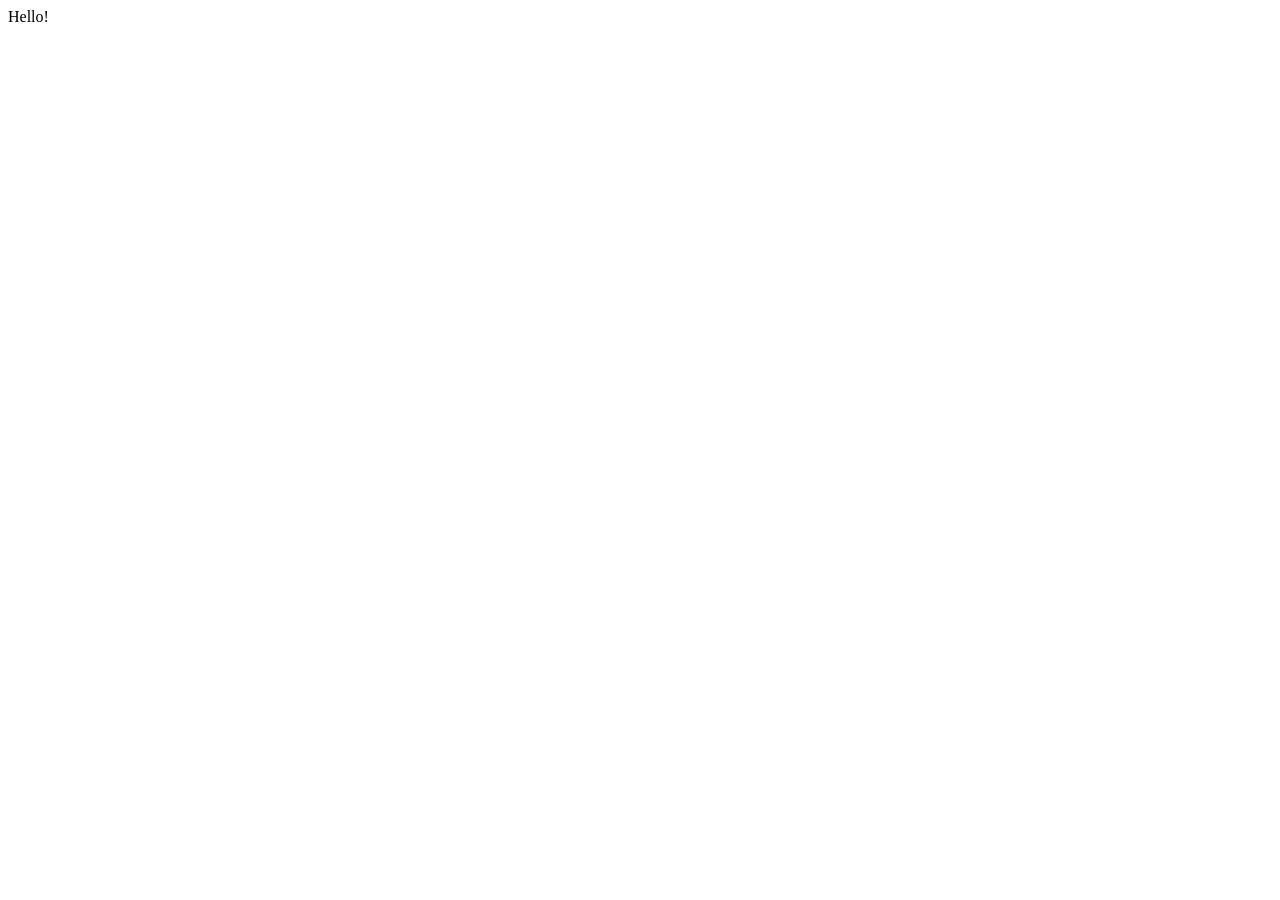
==== carrinho.html @ dae76520 "Freat: Atualizando interações e botões" ====
<!DOCTYPE html>
<html lang="en">
<head>
    <meta charset="UTF-8">
    <meta name="viewport" content="width=device-width, initial-scale=1.0">
    <title>Document</title>
</head>
<body>
    Hello!
</body>
</html>
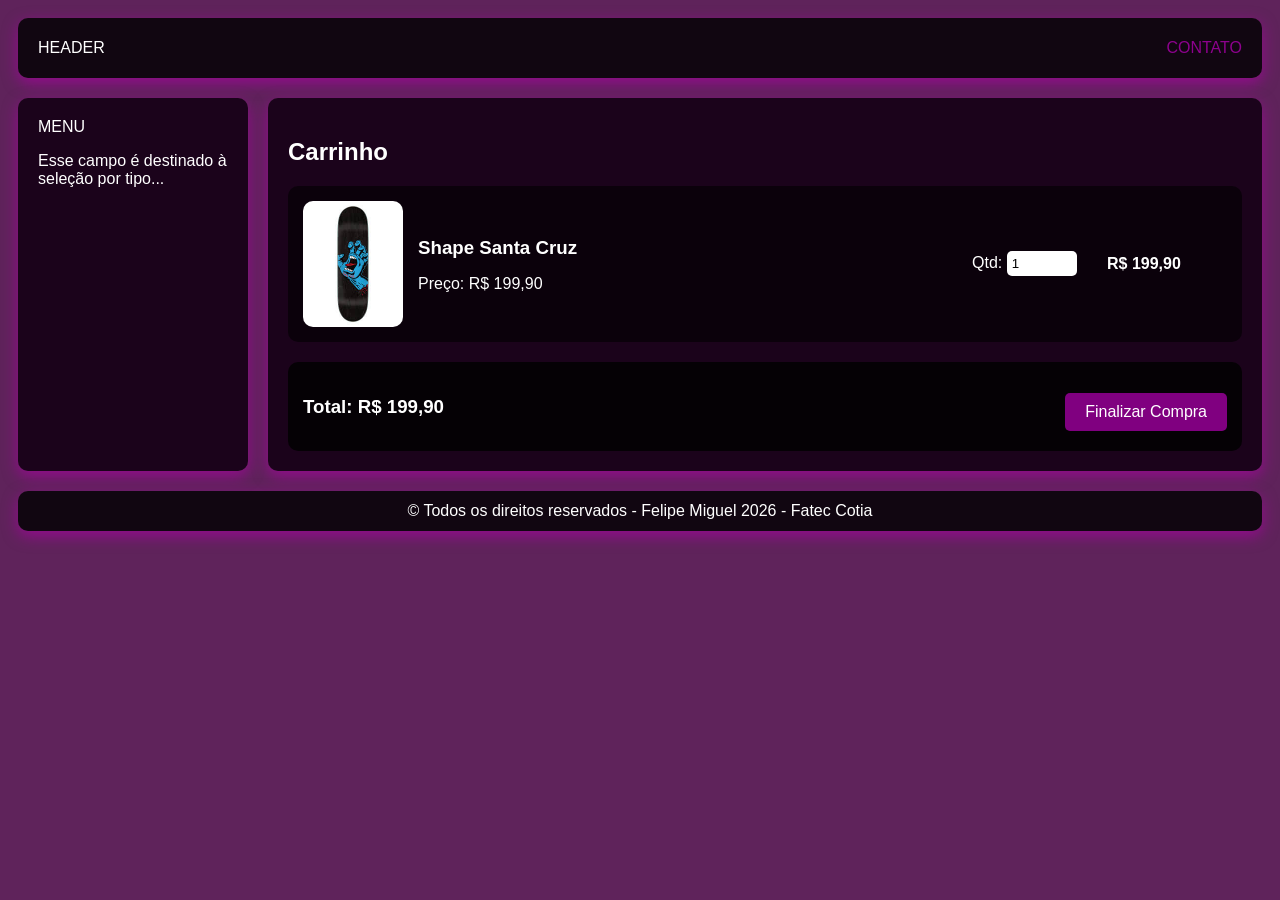
==== commit b9abcf99: "Finalização de Carrinho e Adicionado Checkout e PHP" ====
--- a/carrinho.html
+++ b/carrinho.html
@@ -1,11 +1,66 @@
 <!DOCTYPE html>
-<html lang="en">
+<html lang="pt-BR">
+
 <head>
     <meta charset="UTF-8">
     <meta name="viewport" content="width=device-width, initial-scale=1.0">
-    <title>Document</title>
+    <title>Wireframe</title>
+    <link rel="stylesheet" href="style.css">
 </head>
+
 <body>
-    Hello!
+    <div class="container">
+
+        <div class="header">
+            HEADER <a href="https://wa.me/11992225025?text=Gostaria de Comprar este produto!">CONTATO</a>
+        </div>
+
+        <div class="menu">
+            MENU
+            <p>Esse campo é destinado à seleção por tipo...</p>
+        </div>
+
+        <div class="conteudo">
+            <h2>Carrinho</h2>
+
+            <div class="carrinho">
+
+                <div class="item">
+                    <img src="santacruz.jpg" alt="Produto">
+
+                    <div class="info">
+                        <h3>Shape Santa Cruz</h3>
+                        <p>Preço: R$ 199,90</p>
+                    </div>
+
+                    <div class="quantidade">
+                        <span>Qtd:</span>
+                        <input type="number" value="1" min="1">
+                    </div>
+
+                    <div class="preco">
+                        R$ 199,90
+                    </div>
+                </div>
+
+                <div class="resumo">
+                    <div class="total">
+                        <h3>Total: R$ 199,90</h3>
+                    </div>
+
+                    <div class="finalizar">
+                        <a href="checkout.html" class="botao">Finalizar Compra</a>
+                    </div>
+                </div>
+
+            </div>
+        </div>
+
+        <div class="footer">
+            © Todos os direitos reservados - Felipe Miguel 2026 - Fatec Cotia
+        </div>
+
+    </div>
 </body>
+
 </html>
--- a/style.css
+++ b/style.css
@@ -0,0 +1,353 @@
+/* ===== RESET / BASE ===== */
+body {
+    font-family: Arial, sans-serif;
+    background-color: rgba(70, 0, 66, 0.863);
+    color: white;
+}
+
+/* ===== LINKS ===== */
+a {
+    color: rgba(167, 0, 167, 0.822);
+    text-decoration: none;
+    transition: 0.3s;
+}
+
+/* ===== LAYOUT GRID ===== */
+.container {
+    display: grid;
+    grid-template-areas:
+        "header header"
+        "menu conteudo"
+        "footer footer";
+    grid-template-columns: 250px 1fr;
+    grid-template-rows: 80px auto 60px;
+}
+
+/* ===== HEADER ===== */
+.header {
+    /* layout */
+    grid-area: header;
+    display: flex;
+
+    /* alinhamento */
+    justify-content: space-between;
+    align-items: center;
+
+    /* tipografia */
+    font-family: Impact, sans-serif;
+
+    /* espaçamento */
+    padding: 0 20px;
+    margin: 10px;
+
+    /* visual */
+    background-color: rgba(0, 0, 0, 0.815);
+    border-radius: 10px;
+
+    /* efeitos */
+    box-shadow: 0 5px 15px rgba(170, 0, 162, 0.712);
+}
+
+.header a:hover {
+    color: white;
+    text-shadow: 0 0 5px rgba(255, 0, 255, 0.7);
+}
+
+/* ===== MENU ===== */
+.menu {
+    /* layout */
+    grid-area: menu;
+    display: flex;
+    flex-direction: column;
+
+    /* alinhamento */
+    align-items: flex-start;
+
+    /* espaçamento */
+    padding: 20px;
+    margin: 10px;
+
+    /* visual */
+    background-color: rgba(20, 0, 20, 0.9);
+    border-radius: 10px;
+
+    /* efeitos */
+    box-shadow: 0 5px 15px rgba(170, 0, 162, 0.712);
+}
+
+/* ===== CONTEÚDO ===== */
+.conteudo {
+    /* layout */
+    grid-area: conteudo;
+    display: flex;
+    flex-direction: column;
+
+    /* alinhamento */
+    align-items: flex-start;
+
+    /* espaçamento */
+    padding: 20px;
+    margin: 10px;
+
+    /* visual */
+    background-color: rgba(20, 0, 20, 0.9);
+    border-radius: 10px;
+
+    /* efeitos */
+    box-shadow: 0 5px 15px rgba(170, 0, 162, 0.712);
+}
+
+.produtos {
+    display: grid;
+    grid-template-columns: repeat(3, 1fr);
+    gap: 20px;
+}
+
+.produto img {
+    width: 100%;
+    height: 200px;
+    /* altura fixa */
+    object-fit: cover;
+    /* corta a imagem proporcionalmente */
+    border-radius: 10px;
+}
+
+.produto a {
+    display: grid;
+    grid-template-columns: repeat(3, 1fr);
+    gap: 20px;
+    display: inline-block;
+    margin-top: 10px;
+    padding: 8px 15px;
+    background-color: purple;
+    border-radius: 5px;
+    color: white;
+}
+
+.produto:hover {
+    transform: scale(1.02);
+    transition: 1.5s;
+}
+
+/* ===== PRODUTO DETALHE ===== */
+.compra {
+    display: flex;
+    gap: 30px;
+    align-items: flex-start;
+}
+
+/* imagem */
+.descricao img {
+    width: 300px;
+    height: 400px;
+    object-fit: cover;
+    border-radius: 10px;
+}
+
+/* hover */
+.descricao:hover {
+    transform: scale(1.01);
+    transition: 0.3s;
+}
+
+/* ficha técnica */
+.ficha_tecnica {
+    background-color: rgba(0, 0, 0, 0.219);
+    border-radius: 10px;
+    padding: 20px;
+    margin: 10px;
+}
+
+.ficha_tecnica p {
+    font-family: Cambria, Georgia, serif;
+}
+
+.botao {
+    display: inline-block;
+    margin-top: 10px;
+    padding: 10px 20px;
+    background-color: purple;
+    border-radius: 5px;
+    color: white;
+    transition: 0.3s;
+    border: none;        /* resolve o estilo padrão do button */
+    cursor: pointer;     /* deixa clicável como botão */
+}
+
+.botao:hover {
+    background-color: rgb(180, 0, 180);
+}
+
+@media (max-width: 768px) {
+    .compra {
+        flex-direction: column;
+        align-items: center;
+    }
+
+    .descricao img {
+        width: 100%;
+        height: auto;
+    }
+}
+
+/* ===== CARRINHO ===== */
+
+.carrinho {
+    display: flex;
+    flex-direction: column;
+    gap: 20px;
+    width: 100%;
+}
+
+.item {
+    display: grid;
+    grid-template-columns: 100px 1fr 120px 120px;
+    align-items: center;
+    gap: 15px;
+
+    background-color: rgba(0, 0, 0, 0.6);
+    padding: 15px;
+    border-radius: 10px;
+}
+
+.item img {
+    width: 100%;
+    border-radius: 10px;
+}
+
+.info h3 {
+    margin-bottom: 5px;
+}
+
+.quantidade input {
+    width: 60px;
+    padding: 5px;
+    border-radius: 5px;
+    border: none;
+}
+
+.preco {
+    font-weight: bold;
+}
+
+.resumo {
+    display: flex;
+    justify-content: space-between;
+    align-items: center;
+
+    background-color: rgba(0, 0, 0, 0.8);
+    padding: 15px;
+    border-radius: 10px;
+}
+
+.botao:hover {
+    background-color: rgb(180, 0, 180);
+}
+
+.finalizar {
+    display: flex;
+    justify-content: flex-end;
+}
+
+.botao:hover {
+    background-color: rgb(180, 0, 180);
+    transform: scale(1.05);
+}
+
+.resumo {
+    position: sticky;
+    bottom: 10px;
+}
+
+@media (max-width: 768px) {
+    .item {
+        grid-template-columns: 1fr;
+        text-align: center;
+    }
+
+    .resumo {
+        flex-direction: column;
+        gap: 10px;
+    }
+}
+
+/* ===== CHECKOUT ===== */
+
+.checkout {
+    display: grid;
+    grid-template-columns: 2fr 1fr;
+    gap: 20px;
+    width: 100%;
+}
+
+.formulario {
+    display: flex;
+    flex-direction: column;
+    gap: 10px;
+}
+
+.formulario input,
+.formulario select {
+    padding: 10px;
+    border-radius: 5px;
+    border: none;
+}
+
+.resumo_checkout {
+    background-color: rgba(0, 0, 0, 0.6);
+    padding: 20px;
+    border-radius: 10px;
+
+    display: flex;
+    flex-direction: column;
+    gap: 10px;
+}
+
+/* RESPONSIVO */
+@media (max-width: 768px) {
+    .checkout {
+        grid-template-columns: 1fr;
+    }
+}
+
+/* ===== FOOTER ===== */
+.footer {
+    /* layout */
+    grid-area: footer;
+    display: flex;
+
+    /* alinhamento */
+    justify-content: center;
+    align-items: center;
+
+    /* espaçamento */
+    padding: 10px;
+    margin: 10px;
+
+    /* visual */
+    background-color: rgba(0, 0, 0, 0.815);
+    border-radius: 10px;
+
+    /* efeitos */
+    box-shadow: 0 5px 15px rgba(170, 0, 162, 0.712);
+}
+
+@media (max-width: 768px) {
+    .container {
+        grid-template-areas:
+            "header"
+            "menu"
+            "conteudo"
+            "footer";
+
+        grid-template-columns: 1fr;
+        grid-template-rows: auto;
+    }
+}
+
+@media (max-width: 768px) {
+    .menu {
+        align-items: center;
+        text-align: center;
+    }
+}
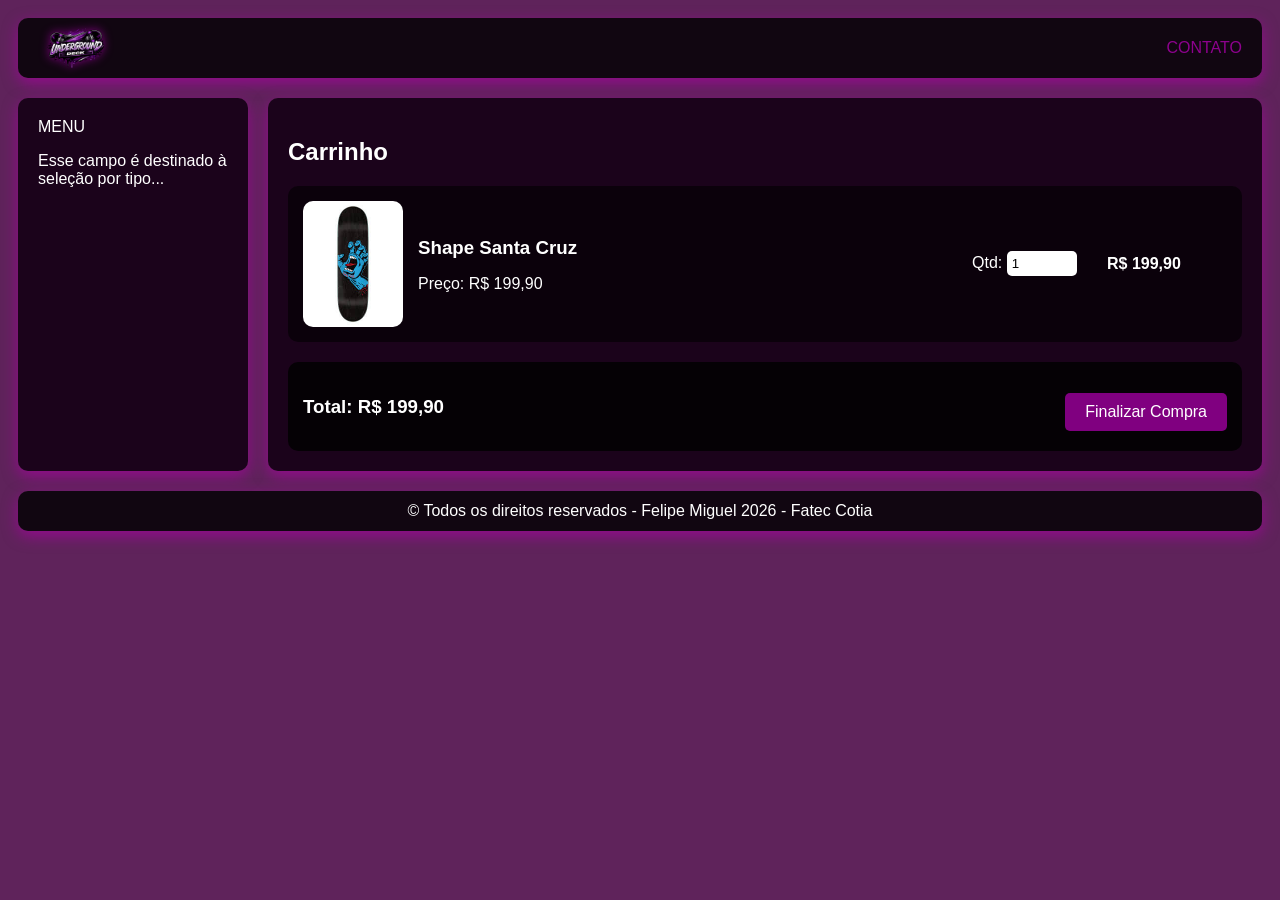
==== commit a4357558: "Atualização Final do Site" ====
--- a/carrinho.html
+++ b/carrinho.html
@@ -12,7 +12,8 @@
     <div class="container">
 
         <div class="header">
-            HEADER <a href="https://wa.me/11992225025?text=Gostaria de Comprar este produto!">CONTATO</a>
+            <img src="logo.png" alt="Underground Deck" class="logo">
+            <a href="https://wa.me/11992225025?text=Gostaria de Comprar este produto!">CONTATO</a>
         </div>
 
         <div class="menu">
--- a/style.css
+++ b/style.css
@@ -51,6 +51,13 @@
 .header a:hover {
     color: white;
     text-shadow: 0 0 5px rgba(255, 0, 255, 0.7);
+}
+
+.logo {
+    height: 50px;
+    width: auto;
+    height: 50px;
+    filter: drop-shadow(0 0 5px purple);
 }
 
 /* ===== MENU ===== */
@@ -170,8 +177,10 @@
     border-radius: 5px;
     color: white;
     transition: 0.3s;
-    border: none;        /* resolve o estilo padrão do button */
-    cursor: pointer;     /* deixa clicável como botão */
+    border: none;
+    /* resolve o estilo padrão do button */
+    cursor: pointer;
+    /* deixa clicável como botão */
 }
 
 .botao:hover {
@@ -350,4 +359,35 @@
         align-items: center;
         text-align: center;
     }
+}
+
+/*Estilização do PHP*/
+
+.sucesso-container {
+    display: flex;
+    justify-content: center;
+    align-items: center;
+    height: 100vh;
+}
+
+.sucesso-card {
+    background-color: rgba(0, 0, 0, 0.8);
+    padding: 40px;
+    border-radius: 15px;
+    width: 400px;
+
+    box-shadow: 0 0 20px rgba(170, 0, 162, 0.7);
+}
+
+.sucesso-card h1 {
+    text-align: center;
+    margin-bottom: 20px;
+}
+
+.sucesso-card h2 {
+    margin-top: 20px;
+}
+
+.sucesso-card p {
+    margin: 5px 0;
 }
